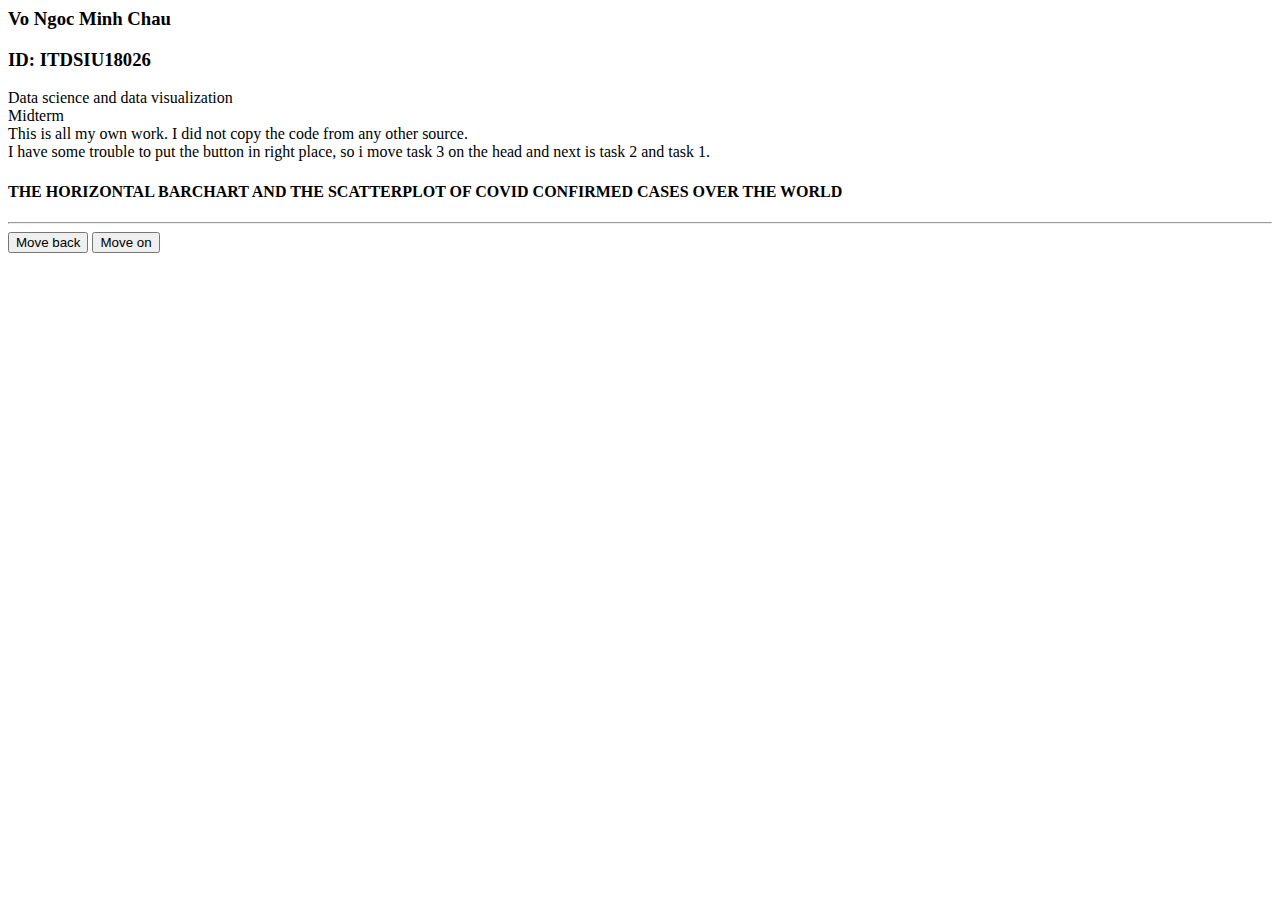
==== Midterm/Task4.htm @ 9e62c06b "Create Task4.htm" ====
<html><head>
    <title> Mid </title>
    <meta charset="UTF-8">
    <meta name="viewport" content="width=device-width, initial-scale=1">
    <script src="https://d3js.org/d3.v4.min.js"></script>
    <link rel="stylesheet" href="style.css">
</head>
<body>
    
    <h3 class="name"> Vo Ngoc Minh Chau </h3>
    <h3 class="id"> ID: ITDSIU18026 </h3>
    <p>Data science and data visualization
        <br>
        Midterm
        <br>
        This is all my own work. I did not copy the code from any other source.
        <br>
        I have some trouble to put the button in right place, so i move task 3 on the head and next is task 2 and task 1. </p>

    <h4 class="title"> THE HORIZONTAL BARCHART AND THE SCATTERPLOT OF COVID CONFIRMED CASES OVER THE WORLD </h4>
    

    <script type="text/javascript" src="barcharttask3.js"></script>
    <script type="text/javascript" src="scatterplot.js"></script>
    <hr>
    <button class="button" id="back">Move back </button> 
    <button class="button" id="move">Move on </button>
    <script type="text/javascript" src="barcharttask1.js"></script>
</body>
</html>
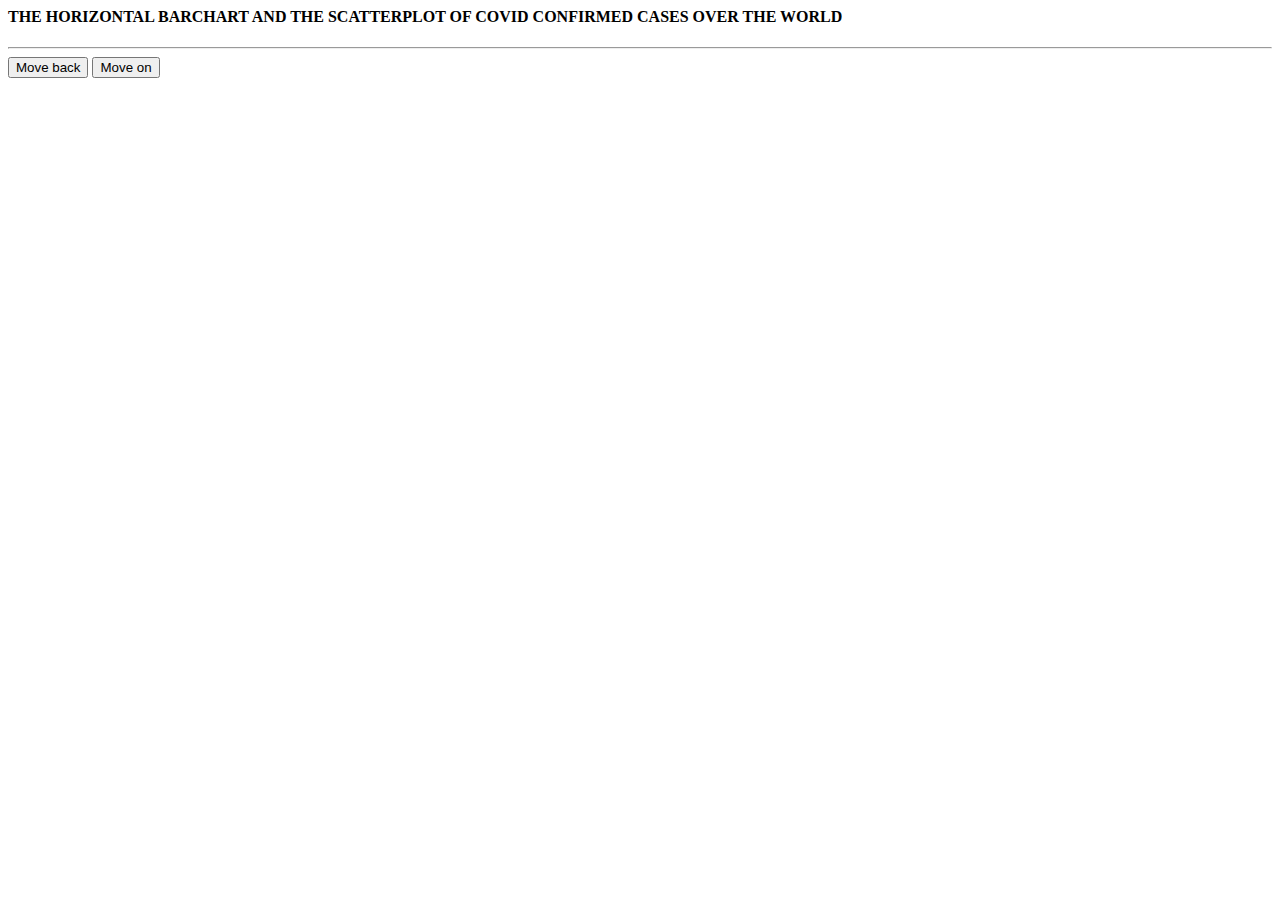
==== commit 305c5215: "Update Task4.htm" ====
--- a/Midterm/Task4.htm
+++ b/Midterm/Task4.htm
@@ -7,15 +7,7 @@
 </head>
 <body>
     
-    <h3 class="name"> Vo Ngoc Minh Chau </h3>
-    <h3 class="id"> ID: ITDSIU18026 </h3>
-    <p>Data science and data visualization
-        <br>
-        Midterm
-        <br>
-        This is all my own work. I did not copy the code from any other source.
-        <br>
-        I have some trouble to put the button in right place, so i move task 3 on the head and next is task 2 and task 1. </p>
+
 
     <h4 class="title"> THE HORIZONTAL BARCHART AND THE SCATTERPLOT OF COVID CONFIRMED CASES OVER THE WORLD </h4>
     
